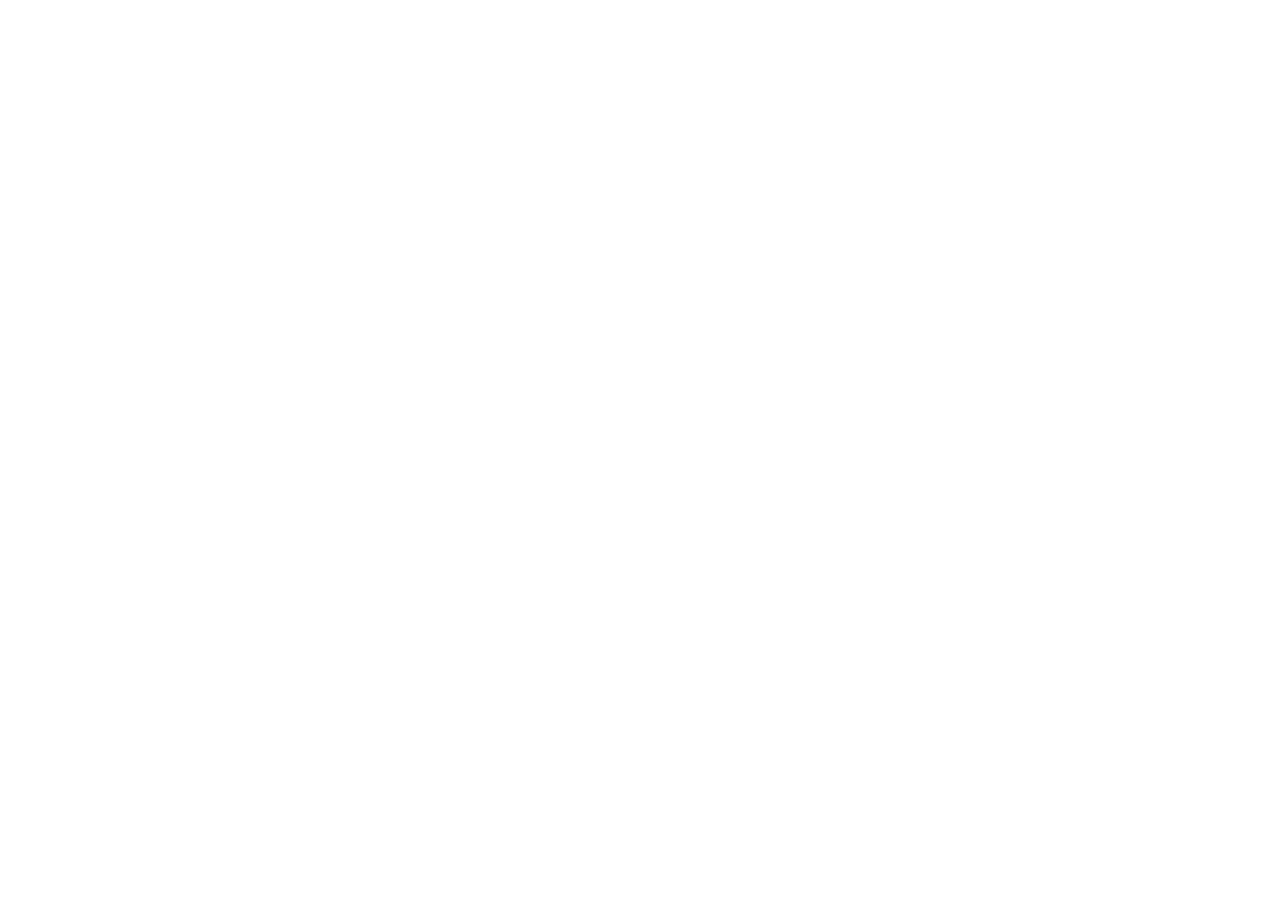
==== login.html @ 7809a32d "first commit" ====
<!DOCTYPE html>
<html lang="en">
<head>
    <meta charset="UTF-8">
    <meta name="viewport" content="width=device-width, initial-scale=1.0">
    <title>Document</title>
</head>
<body>
    
</body>
</html>
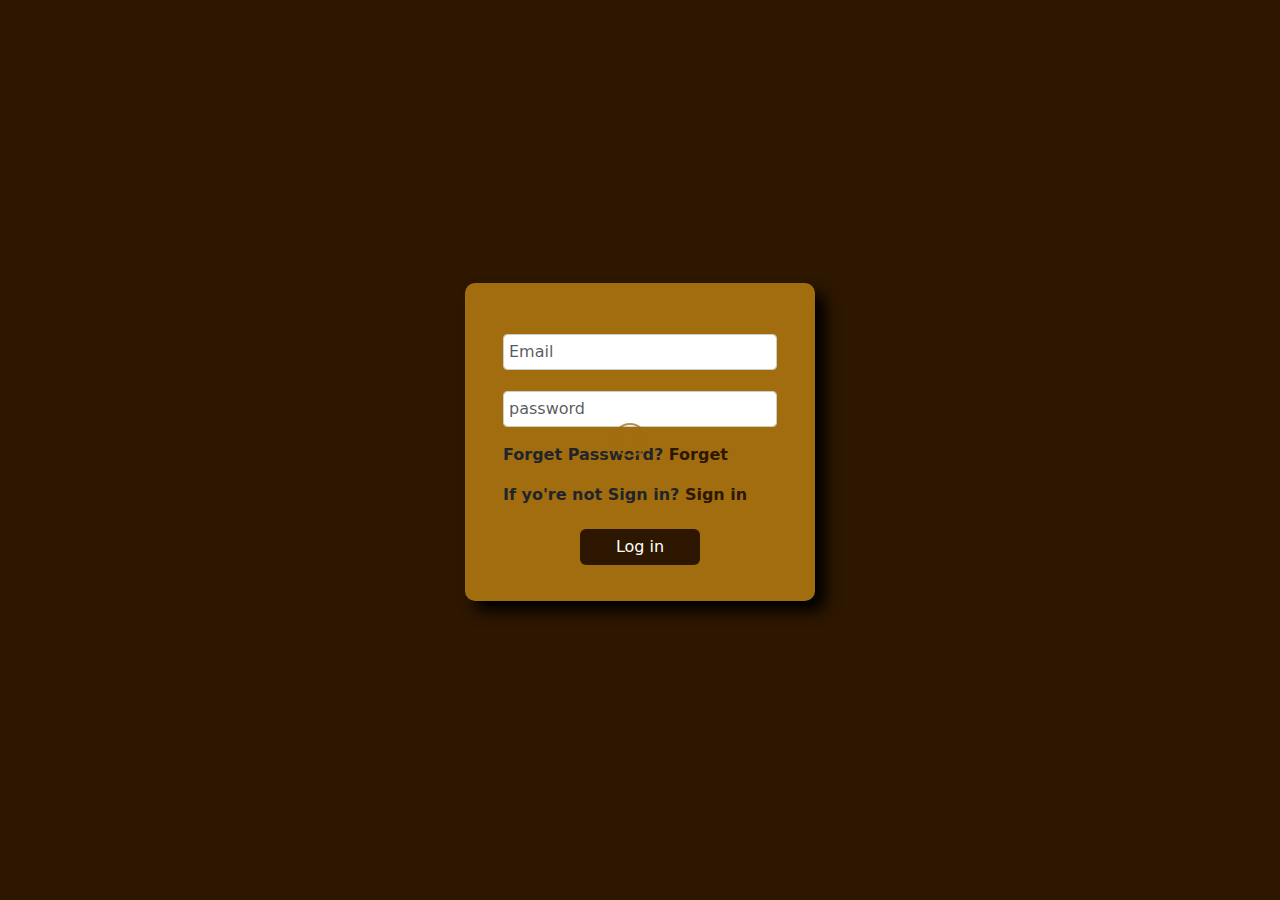
==== commit 8be484fc: "first commit" ====
--- a/login.html
+++ b/login.html
@@ -1,11 +1,61 @@
 <!DOCTYPE html>
 <html lang="en">
+
 <head>
     <meta charset="UTF-8">
     <meta name="viewport" content="width=device-width, initial-scale=1.0">
-    <title>Document</title>
+    <title>Signup Page</title>
+    <!-- favicon -->
+    <link rel="icon" type="image/svg" href="./images/logo-Borcelle.svg">
+
+    <link rel="stylesheet" href="./style files/signup.css">
+    <link rel="stylesheet" href="./style files/cursor.css">
+    <!-- bootstrap -->
+    <link href="https://cdn.jsdelivr.net/npm/bootstrap@5.3.3/dist/css/bootstrap.min.css" rel="stylesheet"
+        integrity="sha384-QWTKZyjpPEjISv5WaRU9OFeRpok6YctnYmDr5pNlyT2bRjXh0JMhjY6hW+ALEwIH" crossorigin="anonymous">
+    <script src="https://cdn.jsdelivr.net/npm/@popperjs/core@2.11.8/dist/umd/popper.min.js"
+        integrity="sha384-I7E8VVD/ismYTF4hNIPjVp/Zjvgyol6VFvRkX/vR+Vc4jQkC+hVqc2pM8ODewa9r"
+        crossorigin="anonymous"></script>
+    <script src="https://cdn.jsdelivr.net/npm/bootstrap@5.3.3/dist/js/bootstrap.min.js"
+        integrity="sha384-0pUGZvbkm6XF6gxjEnlmuGrJXVbNuzT9qBBavbLwCsOGabYfZo0T0to5eqruptLy"
+        crossorigin="anonymous"></script>
+    <!-- icon add -->
+    <link href='https://unpkg.com/boxicons@2.1.4/css/boxicons.min.css' rel='stylesheet'>
+
+    <!-- Anmation -->
+    <link href="https://unpkg.com/aos@2.3.1/dist/aos.css" rel="stylesheet">
+
 </head>
+
 <body>
-    
+       <!-- for cursor style -->
+    <div class="cursor">
+        <div class="sammcircle"></div>
+    </div>
+
+    <!-- form add login -->
+    <form class="row g-3 signup-container ">
+        <div class="col-md-12 ">
+            <input type="email" class="form-control" id="inputEmail4" placeholder="Email">
+        </div>
+        <div class="col-md-12">
+            <input type="password" class="form-control" id="inputPassword4" placeholder="password">
+        </div>
+        <div class="col-12 Flogin">
+            <label>
+                Forget Password?  <a href="#">Forget</a>
+            </label>
+        </div>
+        <div class="col-12 Flogin" >
+                <label>
+                    If yo're not Sign in?  <a href="./signup.html">Sign in</a>
+                </label>
+        </div>
+        <div class="col-12 btn">
+            <button type="submit" class="btn btn-primary">Log in</button>
+        </div>
+    </form>
+
 </body>
+<script src="./Script files/courser - Copy.js"></script>
 </html>--- a/style files/signup.css
+++ b/style files/signup.css
@@ -0,0 +1,98 @@
+body {
+    font-family: Arial, sans-serif;
+    background-color: #2e1700 !important;
+    display: flex;
+    justify-content: center;
+    align-items: center;
+    height: 100vh;
+    margin: 0;
+}
+
+.signup-container {
+    background-color: rgb(161, 109, 14, 1);
+    padding: 30px;
+    border-radius: 10px;
+    box-shadow: 0 4px 8px rgba(0, 0, 0, 0.1);
+    width: 100%;
+    max-width: 350px;
+   height: auto;
+   box-shadow: 10px 10px 15px black;
+}
+@media screen and (max-width: 800px) {
+    .g-3{
+        --bs-gutter-y: 0.3rem !important;
+    }
+    .signup-container{
+        max-width: 300px;
+    }
+  }
+h2 {
+    text-align: center;
+    margin-bottom: 20px;
+}
+
+.input-group {
+    margin-bottom: 15px;
+}
+
+label {
+    /* color: black; */
+    display: block;
+    /* margin-bottom: 5px; */
+    font-weight: bold;
+}
+
+input[type="text"],
+input[type="email"],
+input[type="password"] {
+    width: 100%;
+    padding: 5px;
+    margin-top: 5px;
+    border: 1px solid #ccc;
+    border-radius: 4px;
+}
+
+button {
+    display: grid;
+    width: 100%;
+    max-width: 120px;
+    /* padding: 12px; */
+    background-color: #2e1700 !important;
+    border: none !important;
+    color: white;
+    border: none;
+    border-radius: 5px;
+    cursor: pointer;
+    font-size: 16px;
+    transition: transform 0.5s ease;
+}
+
+button:hover {
+   transform: scale(1.1)
+}
+.btn{
+    border: none !important;
+    display: grid;
+    justify-content: center;
+    align-items: center;
+}
+p {
+    text-align: center;
+}
+
+a {
+    color: #007BFF;
+    text-decoration: none;
+}
+
+a:hover {
+    text-decoration: underline;
+}
+.Flogin a{
+    text-decoration: none;
+    color: #2e1700;
+    transition: transform 0.5s ease;
+}
+.Flogin a:hover{
+    transform: scale(1.1)
+}
--- a/style files/cursor.css
+++ b/style files/cursor.css
@@ -0,0 +1,19 @@
+/* for cursor circle add */
+.cursor {
+    width: 20px;
+    height: 20px;
+    background-color: rgba(161, 109, 14, 0.767); /* Red with slight transparency */
+    border-radius: 50%;
+    position: fixed;
+    pointer-events: none;
+    display: block; /* Show the cursor circle */
+    transform: translate(-50%, -50%);
+    z-index: 9999;
+    padding: 10px;
+  }
+  .sammcircle{
+    padding: 15px;
+    border-radius: 50%;
+    border: 2px solid rgba(161, 109, 14, 0.767);
+    transform: translate(-50%, -50%);
+  }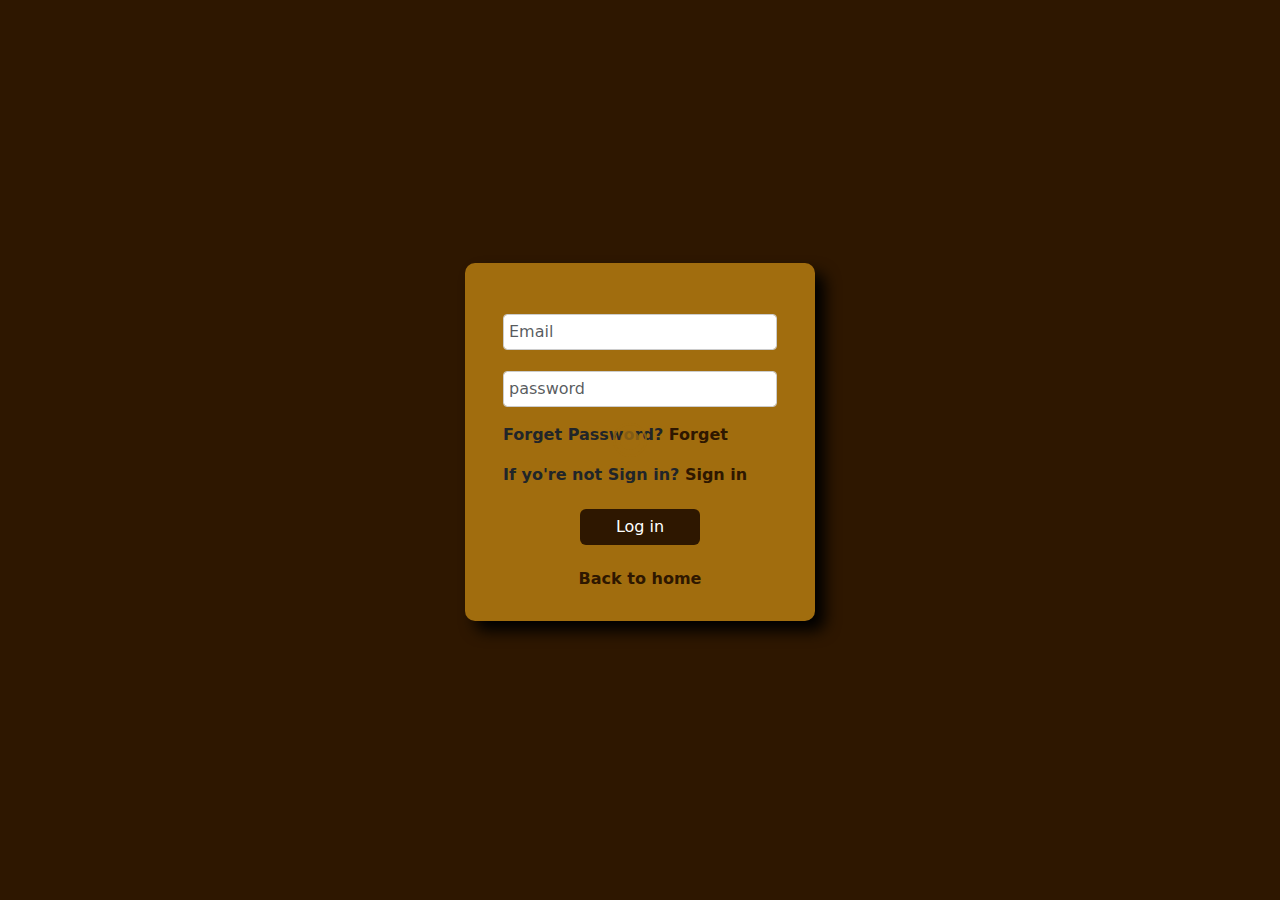
==== commit ea1ffecd: "first commit" ====
--- a/login.html
+++ b/login.html
@@ -54,6 +54,7 @@
         <div class="col-12 btn">
             <button type="submit" class="btn btn-primary">Log in</button>
         </div>
+        <div class="backTo"><a href="./index.html">Back to home</a></div>
     </form>
 
 </body>
--- a/style files/signup.css
+++ b/style files/signup.css
@@ -88,6 +88,15 @@
 a:hover {
     text-decoration: underline;
 }
+.backTo{
+    text-align: center;
+}
+.backTo a{
+    text-decoration: none;
+    color: #2e1700;
+    font-weight: bold;
+}
+
 .Flogin a{
     text-decoration: none;
     color: #2e1700;
